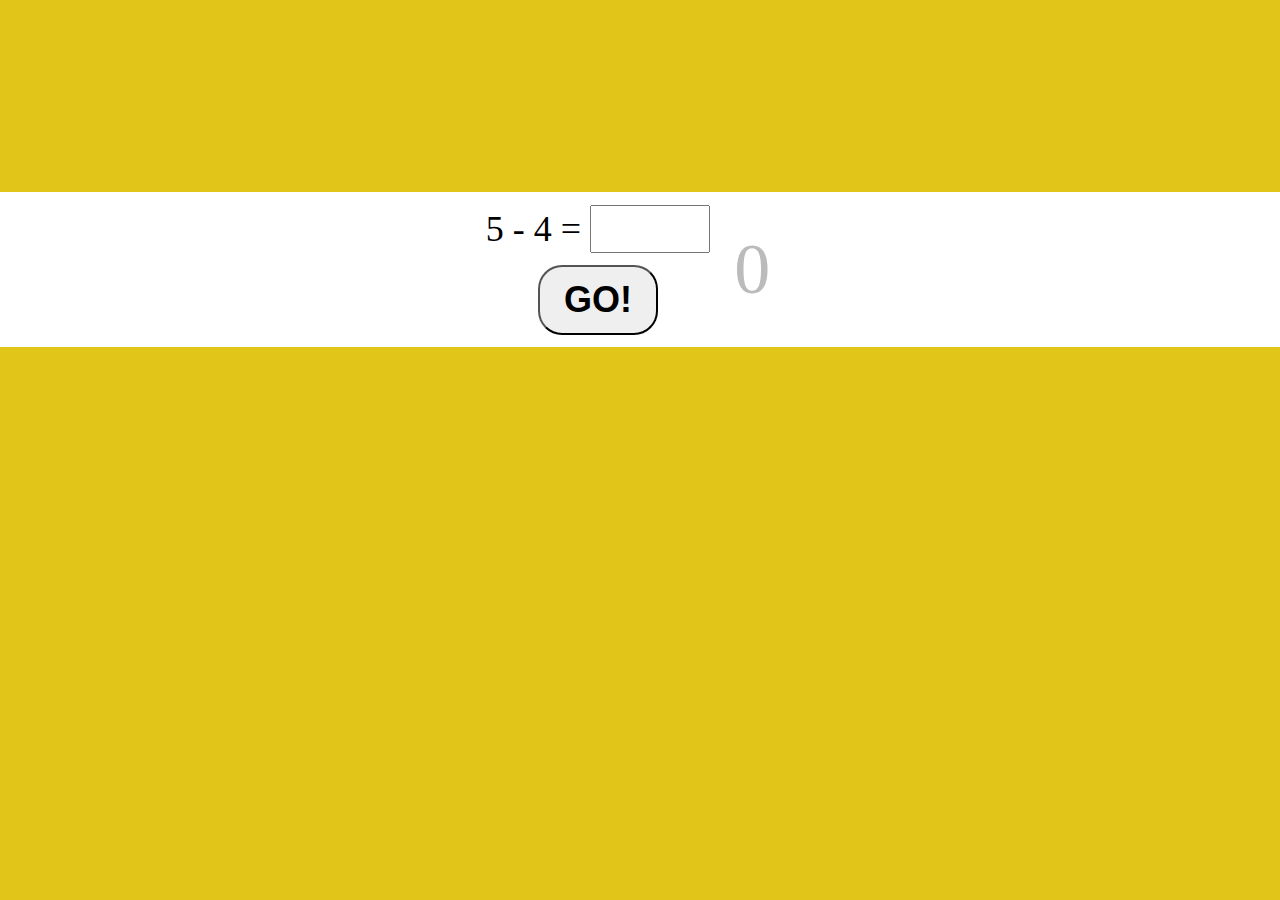
==== src/index.html @ 02569f69 "Split html/css/js into separate files" ====
<!DOCTYPE html>
<html>

<head>
  <meta charset="utf-8">
  <meta http-equiv="X-UA-Compatible" content="IE=edge">
  <title>Math Problems</title>
  <meta name="viewport" content="width=device-width, initial-scale=1">
  <link rel="stylesheet" href="./index.css" />
</head>

<body>
  <div id="bar">
    <div>
      <span id="first">0</span>
      <span id="operation">+</span>
      <span id="second">0</span>
      =
      <input type="number" id="answer" maxlength="4" />
      <div>
        <input type="submit" value="GO!" id="next" />
      </div>
    </div>
    <div id="count">0</div>
  </div>
  <script src="./index.js"></script>
</body>

</html>
---- src/index.css ----
* {
  box-sizing: border-box;
  font-size: 1.5rem;
}

input::-webkit-outer-spin-button,
input::-webkit-inner-spin-button {
  -webkit-appearance: none;
  margin: 0;
}

input[type=number] {
  -moz-appearance: textfield;
}

body {
  margin: 0;
  background: #444;
  transition: all .6s;
}

#bar {
  margin: 15% 0;
  max-width: 100%;
  text-align: center;
  padding: .5rem;
  background: #fff;
  transition: all .1s;
  display: flex;
  flex-direction: row;
  justify-content: center;
  align-items: center;
}

#next {
  padding: .5rem 1rem;
  margin-top: .5rem;
  font-weight: bold;
  border-radius: 1rem;
  cursor: pointer;
}

#count {
  padding: 1rem;
  height: 100%;
  text-align: center;
  font-size: 3rem;
  color: #bbb;
}

#answer {
  width: 5rem;
}
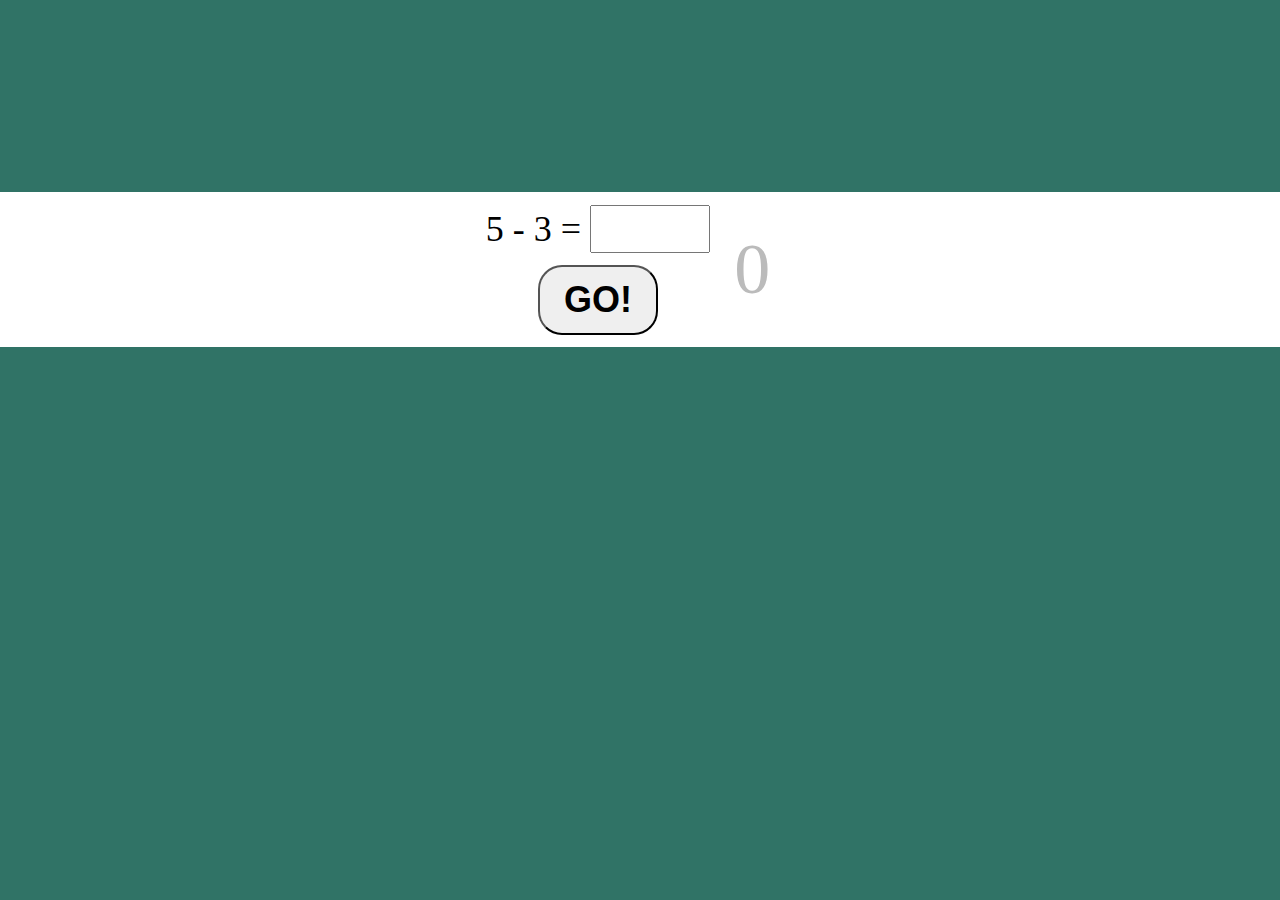
==== commit 27faae7a: "Update incorrect answer feedback system" ====
--- a/src/index.html
+++ b/src/index.html
@@ -11,7 +11,7 @@
 
 <body>
   <div id="bar">
-    <div>
+    <div id="problem">
       <span id="first">0</span>
       <span id="operation">+</span>
       <span id="second">0</span>
